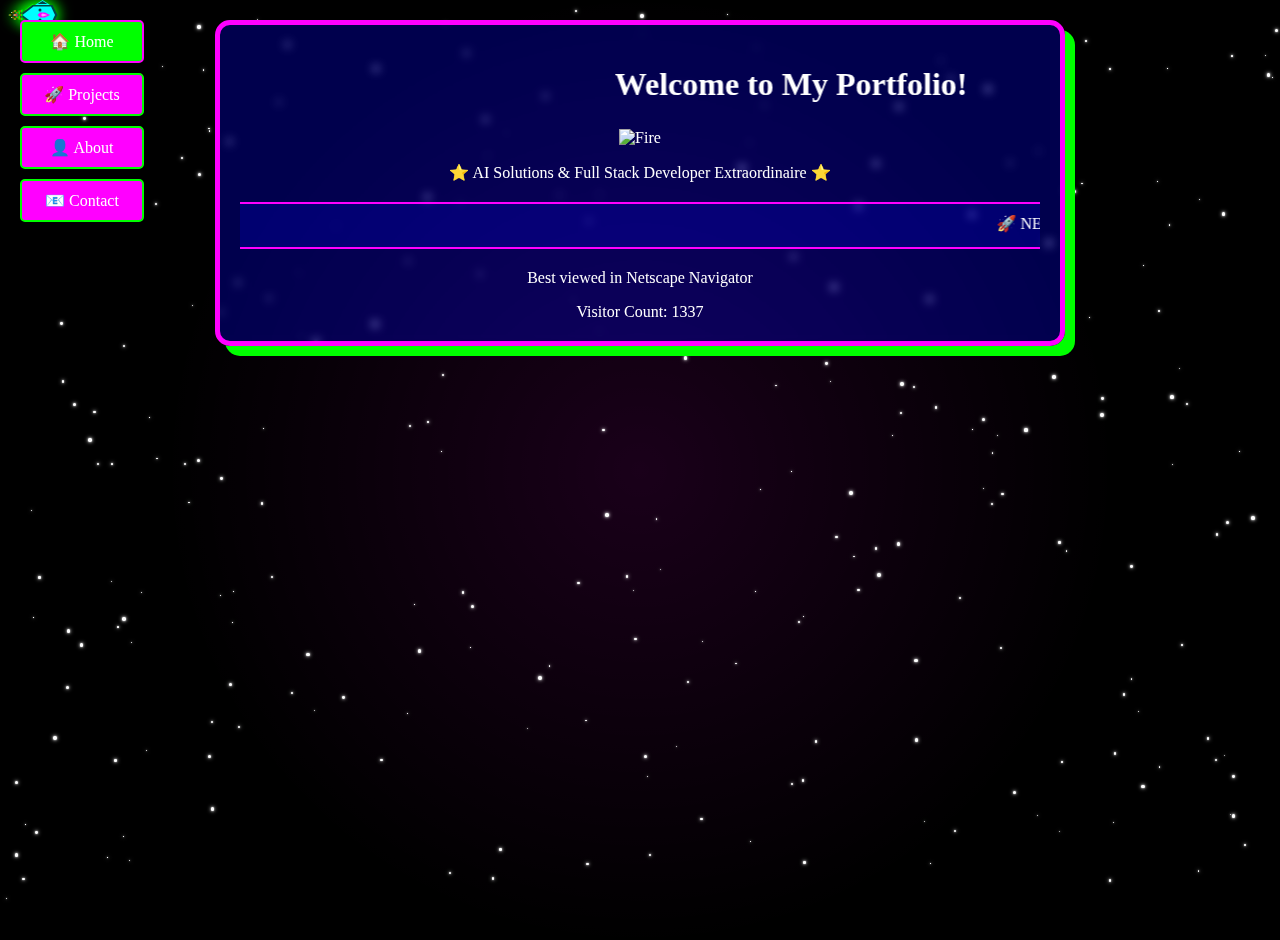
==== index.html @ cbb4c08d "Initial commit" ====
<!DOCTYPE html>
<html lang="en">
<head>
    <meta charset="UTF-8">
    <meta name="viewport" content="width=device-width, initial-scale=1.0">
    <title>My Portfolio</title>
    <link rel="stylesheet" href="style.css">
</head>
<body>
    <!-- Add this right after <body> tag -->
<div class="background-decorations"></div>

<!-- Add this right before closing </body> tag -->
<script src="script.js"></script>
    <!-- Navigation OUTSIDE the container -->
    <nav class="nav-bar">
        <a href="index.html" class="nav-button active">🏠 Home</a>
        <a href="projects.html" class="nav-button">🚀 Projects</a>
        <a href="about.html" class="nav-button">👤 About</a>
        <a href="contact.html" class="nav-button">📧 Contact</a>
    </nav>

    <div class="container">
        <marquee behavior="alternate" scrollamount="10">
            <h1>Welcome to My Portfolio!</h1>
        </marquee>

        <img src="https://media.giphy.com/media/v1.Y2lkPTc5MGI3NjExcHVqbm41bWN4ZWx5Y2JxdWYyM2F6bWxidWRnN2txaWx5NnBxbWx6aCZlcD12MV9pbnRlcm5hbF9naWZfYnlfaWQmY3Q9Zw/Q9aBxHn9fTqKs/giphy.gif" alt="Fire">

        <p class="blink">⭐ AI Solutions & Full Stack Developer Extraordinaire ⭐</p>

        <div class="news-marquee">
            <marquee>🚀 NEW: Check out my latest projects! 💫 Available to work Full-time or on a project basis! 🌟 Let's create something awesome!</marquee>
        </div>

        <p>Best viewed in Netscape Navigator</p>

        <div class="counter">
            Visitor Count: 
            <span class="blink">1337</span>
        </div>
    </div>
</body>
</html>
---- style.css ----
/* Base Styles */
@keyframes scroll {
    0% { background-position: 0 0; }
    100% { background-position: 100% 100%; }
}

@keyframes float {
    0% { transform: translateY(0); }
    50% { transform: translateY(-10px); }
    100% { transform: translateY(0); }
}

@keyframes blink {
    0% { opacity: 1; }
    50% { opacity: 0; }
    100% { opacity: 1; }
}

@keyframes spin {
    from { transform: rotate(0deg); }
    to { transform: rotate(360deg); }
}

body {
    margin: 0;
    padding: 20px;
    min-height: 100vh;
    background: 
        radial-gradient(circle at 50% 50%, rgba(255, 0, 255, 0.1) 0%, transparent 60%),
        #000000;
    background-size: 100% 100%;
    font-family: "Comic Sans MS", cursive;
    color: #fff;
    text-align: center;
    overflow-x: hidden;
    cursor: default !important;
}

/* Container Styles */
.container {
    max-width: 800px;
    margin: 0 auto;
    background: rgba(0, 0, 255, 0.3);
    border: 5px solid #ff00ff;
    border-radius: 15px;
    padding: 20px;
    box-shadow: 10px 10px 0 #00ff00;
    position: relative;
    backdrop-filter: blur(5px);
}

/* Button Styles */
.button {
    background: #ff00ff;
    color: #fff;
    padding: 10px 20px;
    text-decoration: none;
    border: 3px solid #fff;
    border-radius: 5px;
    font-weight: bold;
    transition: all 0.3s;
    cursor: pointer !important;
}

.button:hover {
    background: #00ff00;
    transform: scale(1.1);
    cursor: pointer !important;
}

/* Interactive Elements */
.button, 
a, 
button, 
input[type="submit"],
.home-button,
.close-modal {
    cursor: url('https://cur.cursors-4u.net/cursors/cur-9/cur265.png'), pointer !important;
}

.button:hover, 
a:hover, 
button:hover, 
input[type="submit"]:hover,
.home-button:hover {
    cursor: url('https://cur.cursors-4u.net/cursors/cur-9/cur265.png'), pointer !important;
}

/* Form Elements */
input, textarea {
    cursor: text !important;
}

/* Modal Styles */
.modal {
    display: none;
    position: fixed;
    top: 50%;
    left: 50%;
    transform: translate(-50%, -50%);
    background: #000080;
    border: 3px solid #ff00ff;
    padding: 20px;
    box-shadow: 5px 5px 0 #00ff00;
    z-index: 1000;
    max-width: 300px;
    animation: modalPop 0.3s ease-out;
}

.close-modal {
    position: absolute;
    top: 5px;
    right: 10px;
    cursor: pointer !important;
}

/* Home Button */
.home-button {
    position: fixed;
    top: 20px;
    left: 20px;
    background: #ff00ff;
    padding: 10px;
    border: 2px solid #fff;
    color: #fff;
    text-decoration: none;
    border-radius: 5px;
    z-index: 1000;
}

.home-button:hover {
    background: #00ff00;
    cursor: pointer !important;
}

/* Blink Animation */
.blink {
    animation: blink 1s infinite;
}

/* Add these new styles for marquee positioning */
.news-marquee {
    position: relative;
    margin-top: 20px;
    margin-bottom: 20px;
    padding: 10px 0;
    background: rgba(0, 0, 255, 0.2);
    border-top: 2px solid #ff00ff;
    border-bottom: 2px solid #ff00ff;
}

/* Update the links container styling */
.links {
    display: flex;
    justify-content: center;
    gap: 20px;
    margin: 20px 0;
    position: relative;
    z-index: 10;  /* Ensure buttons stay on top */
}

/* Add these navigation styles */
.nav-bar {
    position: fixed;
    top: 20px;
    left: 20px;
    display: flex;
    flex-direction: column;
    gap: 10px;
    z-index: 1000;
}

.nav-button {
    background: #ff00ff;
    color: white;
    padding: 10px;
    border: 2px solid #00ff00;
    border-radius: 5px;
    text-decoration: none;
    text-align: center;
    transition: all 0.3s;
    width: 100px;
}

.nav-button:hover {
    background: #00ff00;
    border-color: #ff00ff;
    transform: scale(1.1);
}

.nav-button.active {
    background: #00ff00;
    border-color: #ff00ff;
    pointer-events: none;
}

/* Decoration Styles */
.background-decorations {
    position: fixed;
    top: 0;
    left: 0;
    width: 100%;
    height: 100%;
    pointer-events: none;
    z-index: -1;
}

.decoration {
    position: absolute;
    opacity: 0.3;
    animation: float 3s infinite ease-in-out;
}

.decoration.spinning {
    animation: spin 10s infinite linear;
}

/* Star styles */
.star {
    position: fixed;
    background: white;
    border-radius: 50%;
    z-index: -1;
    animation: twinkle 1.5s infinite alternate;
    box-shadow: 0 0 2px #fff,
                0 0 4px #fff;
}

/* Spaceship styles */
.spaceship {
    position: fixed;
    width: 60px;
    height: 30px;
    z-index: -1;
    pointer-events: none;
    filter: drop-shadow(0 0 8px #00ff00);
}

/* Animations */
@keyframes twinkle {
    0% { opacity: 0.3; transform: scale(0.8); }
    50% { opacity: 0.8; transform: scale(1); }
    100% { opacity: 1; transform: scale(1.2); }
}

@keyframes float {
    0% { transform: translateY(0); }
    50% { transform: translateY(-10px); }
    100% { transform: translateY(0); }
}

@keyframes spin {
    from { transform: rotate(0deg); }
    to { transform: rotate(360deg); }
}

@keyframes moveSpaceship1 {
    0% { transform: translate(-10%, 10%) rotate(180deg); }
    25% { transform: translate(50vw, 20vh) rotate(165deg); }
    50% { transform: translate(80vw, 50vh) rotate(195deg); }
    75% { transform: translate(20vw, 70vh) rotate(180deg); }
    100% { transform: translate(-10%, 10%) rotate(180deg); }
}

@keyframes moveSpaceship2 {
    0% { transform: translate(100vw, 50vh) rotate(200deg); }
    33% { transform: translate(50vw, 80vh) rotate(180deg); }
    66% { transform: translate(20vw, 20vh) rotate(160deg); }
    100% { transform: translate(100vw, 50vh) rotate(200deg); }
}

@keyframes moveSpaceship3 {
    0% { transform: translate(50vw, 100vh) rotate(225deg); }
    50% { transform: translate(50vw, 0) rotate(135deg); }
    100% { transform: translate(50vw, 100vh) rotate(225deg); }
}
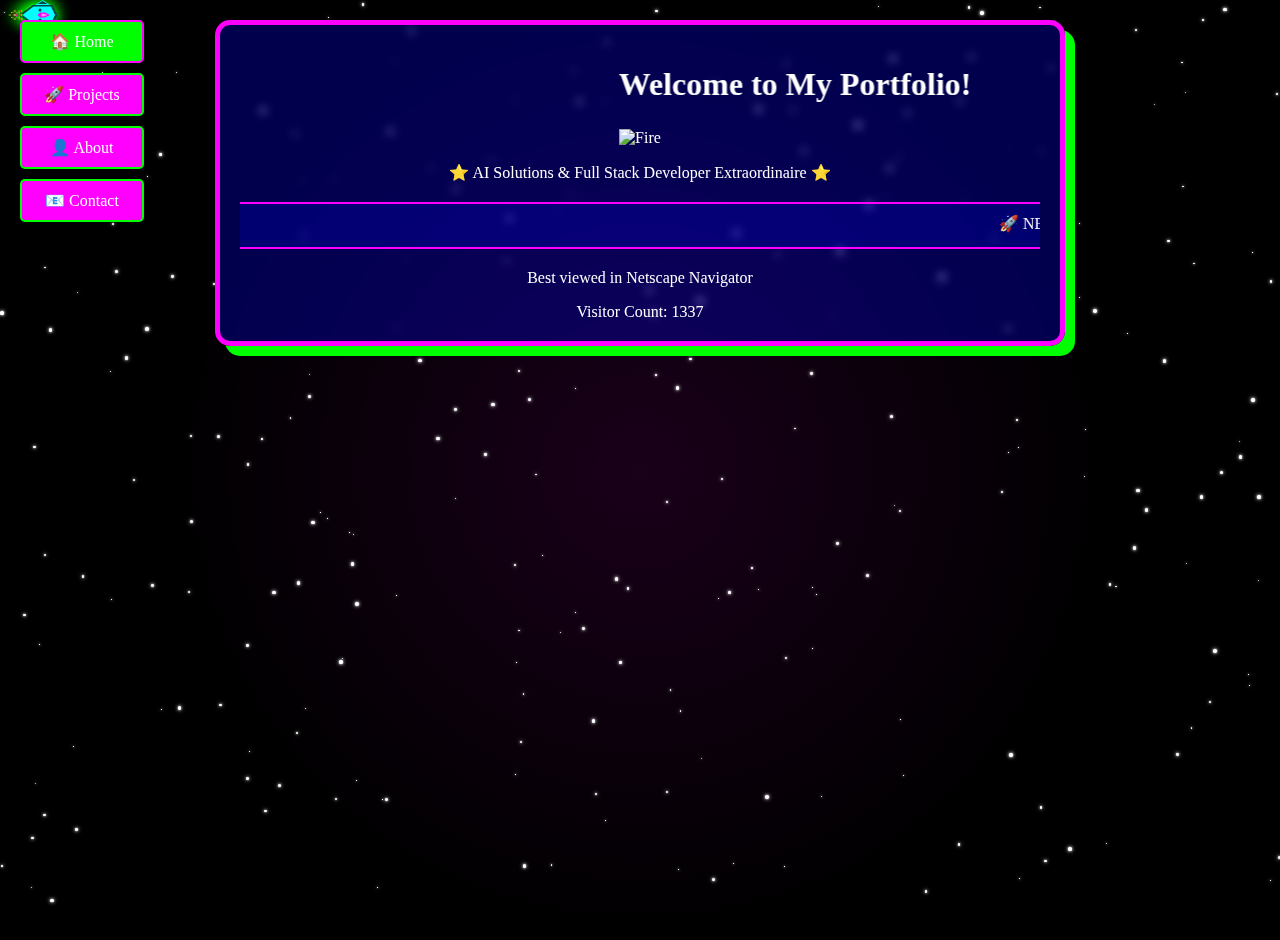
==== commit 231017bf: "Update contact form functionality and remove resume from index" ====
--- a/index.html
+++ b/index.html
@@ -39,6 +39,7 @@
             Visitor Count: 
             <span class="blink">1337</span>
         </div>
+
     </div>
 </body>
 </html>
